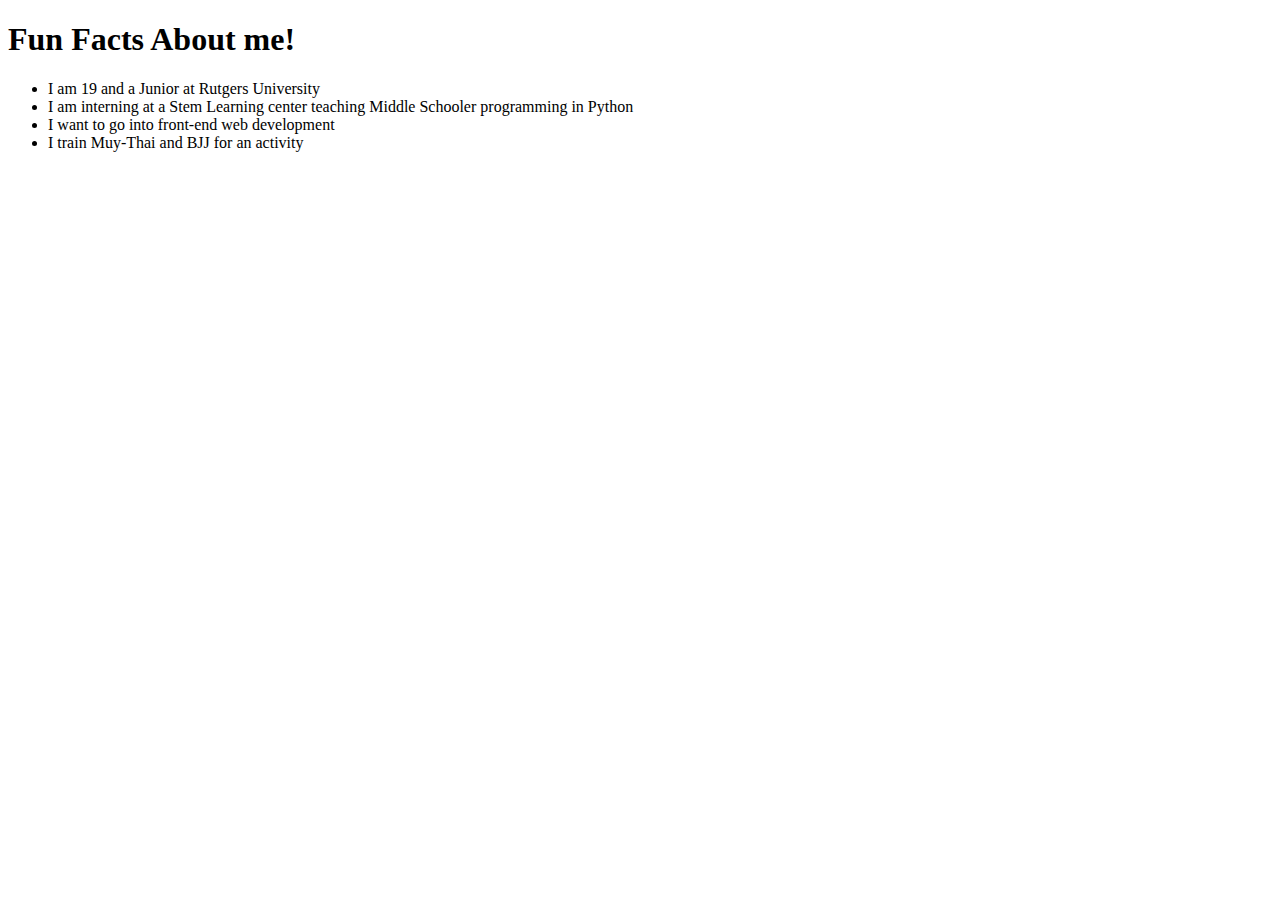
==== index.html @ 2fbfb100 "initial commit" ====
<!DOCTYPE html>
<html lang="en">
<head>
    <meta charset="UTF-8">
    <meta name="viewport" content="width=device-width, initial-scale=1.0">
    <title>Mohammad Webpage</title>
</head>
<body>
    <h1>Fun Facts About me!</h1>

    <ul>
        <li>I am 19 and a Junior at Rutgers University</li>
        <li>I am interning at a Stem Learning center teaching Middle Schooler programming in Python</li>
        <li>I want to go into front-end web development</li>
        <li>I train Muy-Thai and BJJ for an activity</li>
    </ul>
 
    
</body>
</html>
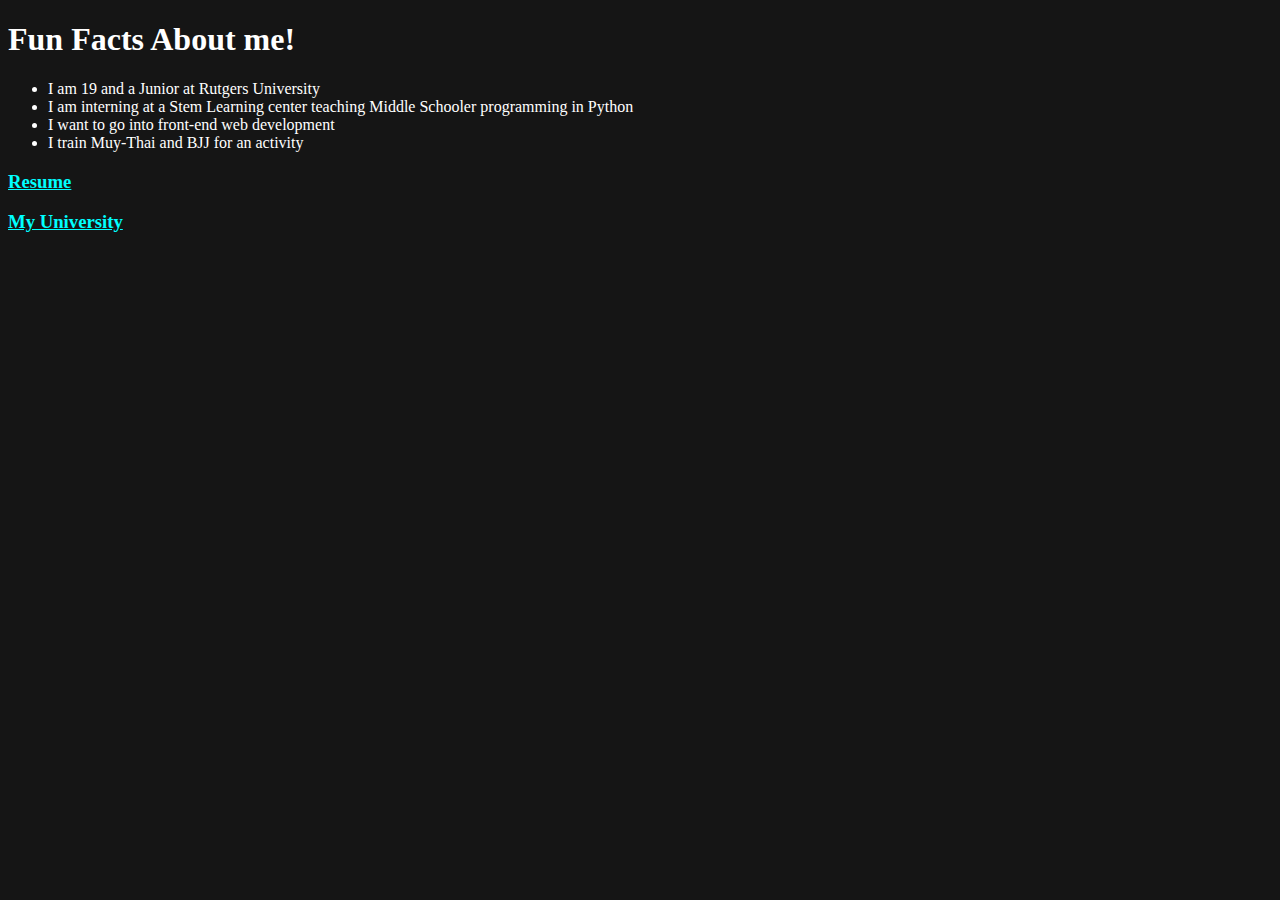
==== commit 48f7e6df: "links done" ====
--- a/index.html
+++ b/index.html
@@ -1,6 +1,7 @@
 <!DOCTYPE html>
 <html lang="en">
 <head>
+    <link rel="stylesheet" href="style.css">
     <meta charset="UTF-8">
     <meta name="viewport" content="width=device-width, initial-scale=1.0">
     <title>Mohammad Webpage</title>
@@ -14,7 +15,8 @@
         <li>I want to go into front-end web development</li>
         <li>I train Muy-Thai and BJJ for an activity</li>
     </ul>
- 
-    
+
+    <h3><a href="https://fuchsia-yoko-37.tiiny.site" target="_blank">Resume</a></h3>
+    <h3><a href="myUniversity.html" target="_blank">My University</a></h3>
 </body>
 </html>--- a/style.css
+++ b/style.css
@@ -0,0 +1,14 @@
+body{
+    background-color: rgb(21, 21, 21);
+    color: white;
+}
+
+
+p{
+    color: white;
+}
+
+a{
+    color: aqua;
+}
+
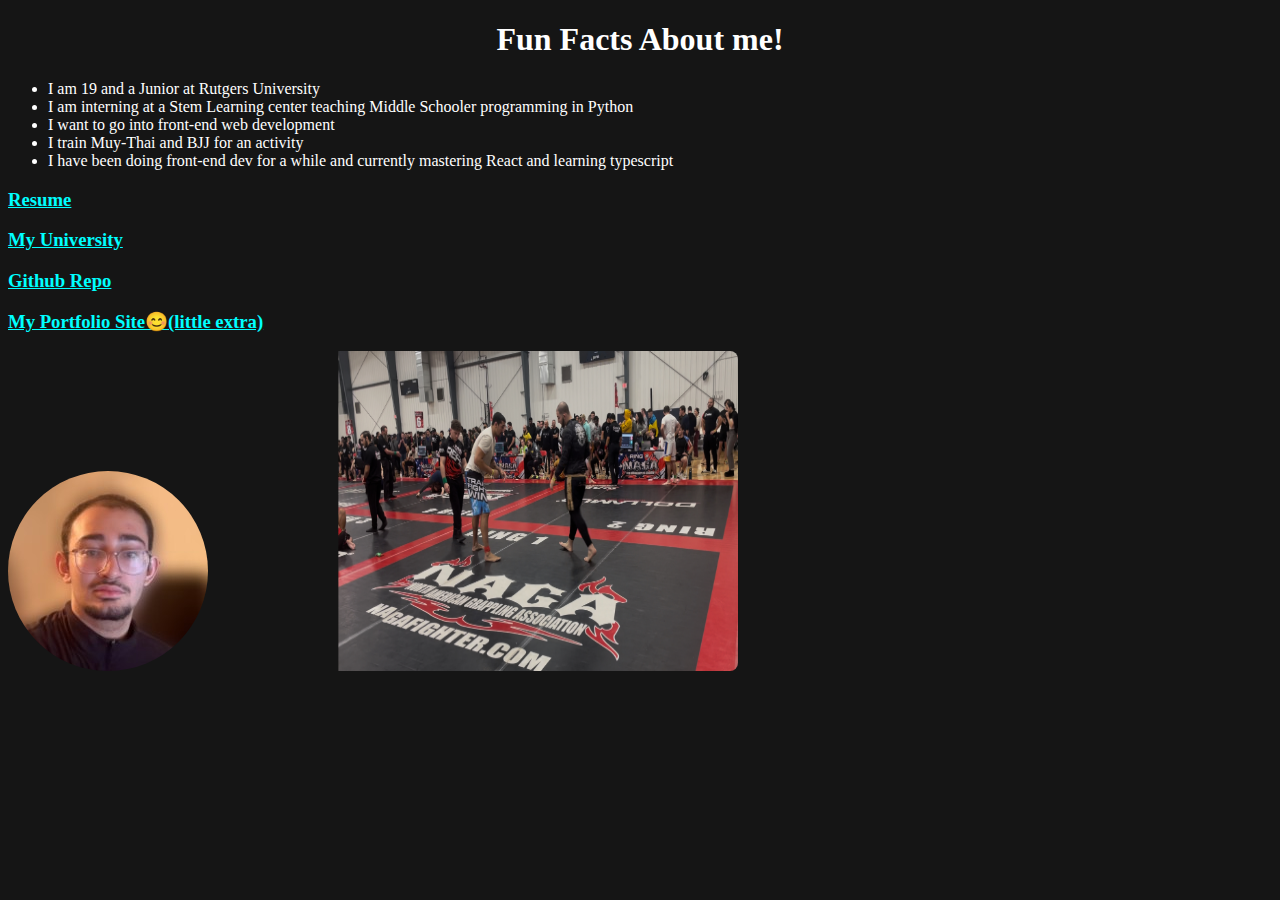
==== commit 6d16d971: "FINISH PROJECT" ====
--- a/index.html
+++ b/index.html
@@ -14,9 +14,17 @@
         <li>I am interning at a Stem Learning center teaching Middle Schooler programming in Python</li>
         <li>I want to go into front-end web development</li>
         <li>I train Muy-Thai and BJJ for an activity</li>
+        <li>I have been doing front-end dev for a while and currently mastering React and learning typescript</li>
     </ul>
 
     <h3><a href="https://fuchsia-yoko-37.tiiny.site" target="_blank">Resume</a></h3>
     <h3><a href="myUniversity.html" target="_blank">My University</a></h3>
+    <h3><a href="https://github.com/moealatiyat/project1" target="_blank">Github Repo</a></h3>
+    <h3><a href="https://mohammadaportfolio.netlify.app/" target="_blank">My Portfolio Site😊(little extra)</a></h3>
+
+    <img src="moepic.jpg" class="circle-image">
+    <img src="IMG_0622.PNG" class="bjj-pic" height="320" width="400">
+
+    
 </body>
 </html>--- a/style.css
+++ b/style.css
@@ -11,4 +11,35 @@
 a{
     color: aqua;
 }
+  
+h1 {
+    text-align: center;
+    color: white;
+  }
+  
+table {
+    margin: auto;
+    background-color: rgb(2, 2, 2);
+    color: black;
+    border: 2px solid black;
+  }
+  
+th, td {
+    border: 1px solid rgb(255, 249, 249);
+    padding: 10px;
+    text-align: left;
+    color: white;
+  }
 
+caption{
+    color: azure;
+}
+
+.circle-image {
+    border-radius: 50%;
+  }
+
+.bjj-pic{
+    border-radius: 8px;
+    padding-left: 10%;
+}